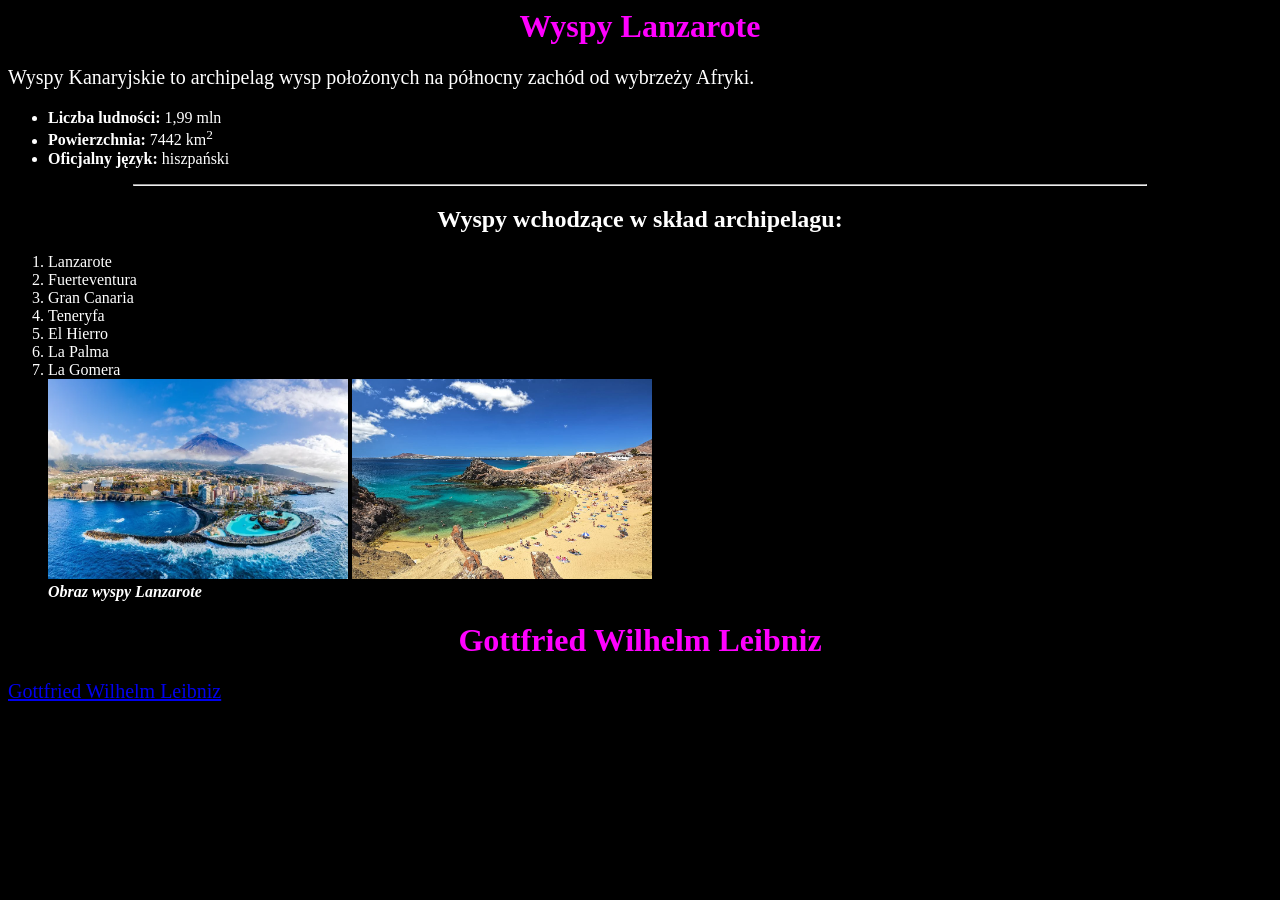
==== lanzarote.html @ 6aa2b5e6 "Update lanzarote.html" ====
<meta charset="utf-8">
   
    <title>Lanzarote</title>

<head>
    <meta charset="utf-8">
    
    <title>Lanzarote</title>
</head>
<link rel="stylesheet" href="css/css2code.css" type="text/css">


<body>
    <h1 align="center">Wyspy Lanzarote</h1>

    <p>Wyspy Kanaryjskie to archipelag wysp położonych na północny zachód
    od wybrzeży Afryki.</p>

    <ul>
        <li><b>Liczba ludności:</b> 1,99 mln</li>
        <li><b>Powierzchnia:</b> 7442 km<sup>2</sup></li>
        <li><b>Oficjalny język:</b> hiszpański</li>
    </ul>

    <hr width="80%">

    <h2 align="center">Wyspy wchodzące w skład archipelagu:</h2>

    <ol>
        <li>Lanzarote</li>
        <li>Fuerteventura</li>
        <li>Gran Canaria</li>
        <li>Teneryfa</li>
        <li>El Hierro</li>
        <li>La Palma</li>
        <li>La Gomera</li>
  
        <img src="photos/wyspylazarote(2).jpg" width="300" height="200" alt="Obraz Lanzarote">
        <img src="photos/wyspylazarote.jpg" width="300" height="200" alt="Plaża Lanzarote">
       
        <div>
            <i><b>Obraz wyspy Lanzarote</b></i>
        </div>
    </ol>

    <h1 align="center">Gottfried Wilhelm Leibniz</h1>
    
   <p><a href="index.html">Gottfried Wilhelm Leibniz</a></p>
---- css/css2code.css ----
body {
background-color:black;
}

h1{
color:magenta;
text-align: center;
}

p {
font-family: verdana;
font-size: 20px;
color:white;
}
h2{
color:white
}
li{
color:white;
}
b{
color:white
}
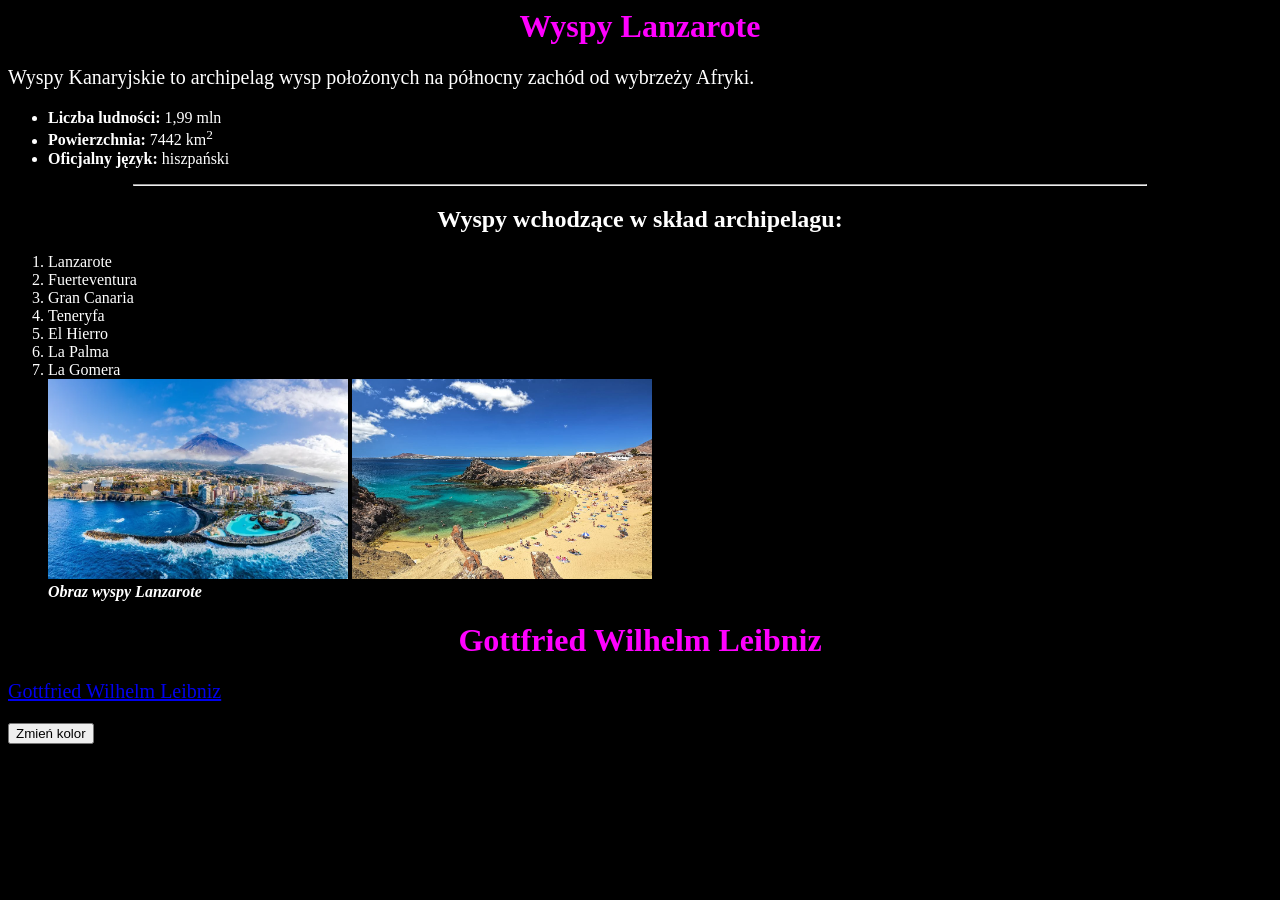
==== commit 1396be05: "Update lanzarote.html" ====
--- a/lanzarote.html
+++ b/lanzarote.html
@@ -36,7 +36,7 @@
         <li>La Gomera</li>
   
         <img src="photos/wyspylazarote(2).jpg" width="300" height="200" alt="Obraz Lanzarote">
-        <img src="photos/wyspylazarote.jpg" width="300" height="200" alt="Plaża Lanzarote">
+        <img src="photos/wyspylazarote.jpg" width="300" height="200" alt="Obraz Lanzarote2">
        
         <div>
             <i><b>Obraz wyspy Lanzarote</b></i>
@@ -46,3 +46,17 @@
     <h1 align="center">Gottfried Wilhelm Leibniz</h1>
     
    <p><a href="index.html">Gottfried Wilhelm Leibniz</a></p>
+</body>
+<button onclick="zmienKolor()">Zmień kolor</button>
+
+<script>
+function zmienKolor() {
+    if (document.body.style.backgroundColor === "black") {
+        document.body.style.backgroundColor = "white";
+        document.body.style.color = "black";
+    } else {
+        document.body.style.backgroundColor = "black";
+        document.body.style.color = "white";
+    }
+}
+</script>
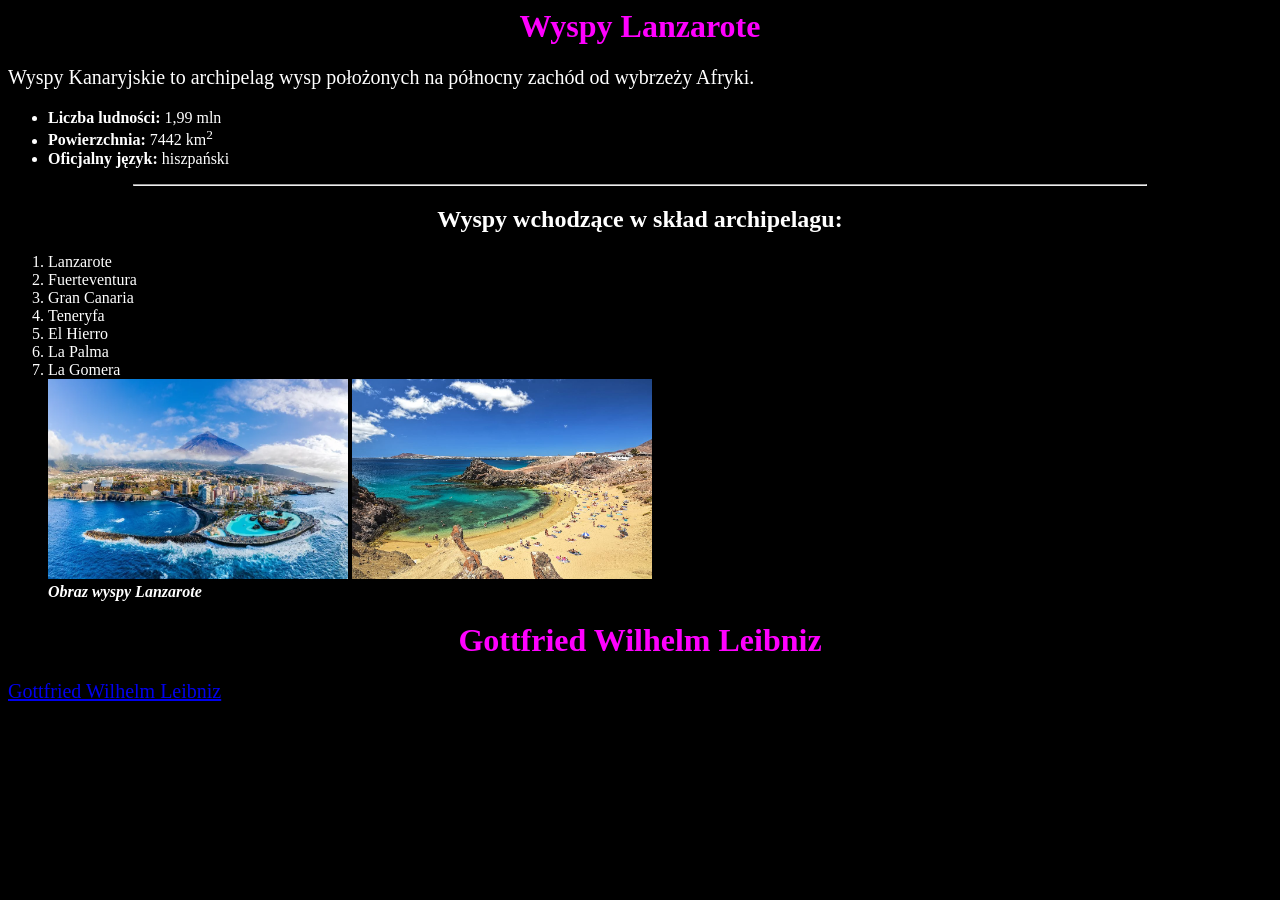
==== commit 84fe27de: "Update lanzarote.html" ====
--- a/lanzarote.html
+++ b/lanzarote.html
@@ -46,10 +46,8 @@
     <h1 align="center">Gottfried Wilhelm Leibniz</h1>
     
    <p><a href="index.html">Gottfried Wilhelm Leibniz</a></p>
-</body>
-<button onclick="zmienKolor()">Zmień kolor</button>
 
-<script>
+    <script>
 function zmienKolor() {
     if (document.body.style.backgroundColor === "black") {
         document.body.style.backgroundColor = "white";
@@ -60,3 +58,7 @@
     }
 }
 </script>
+
+</body>
+
+
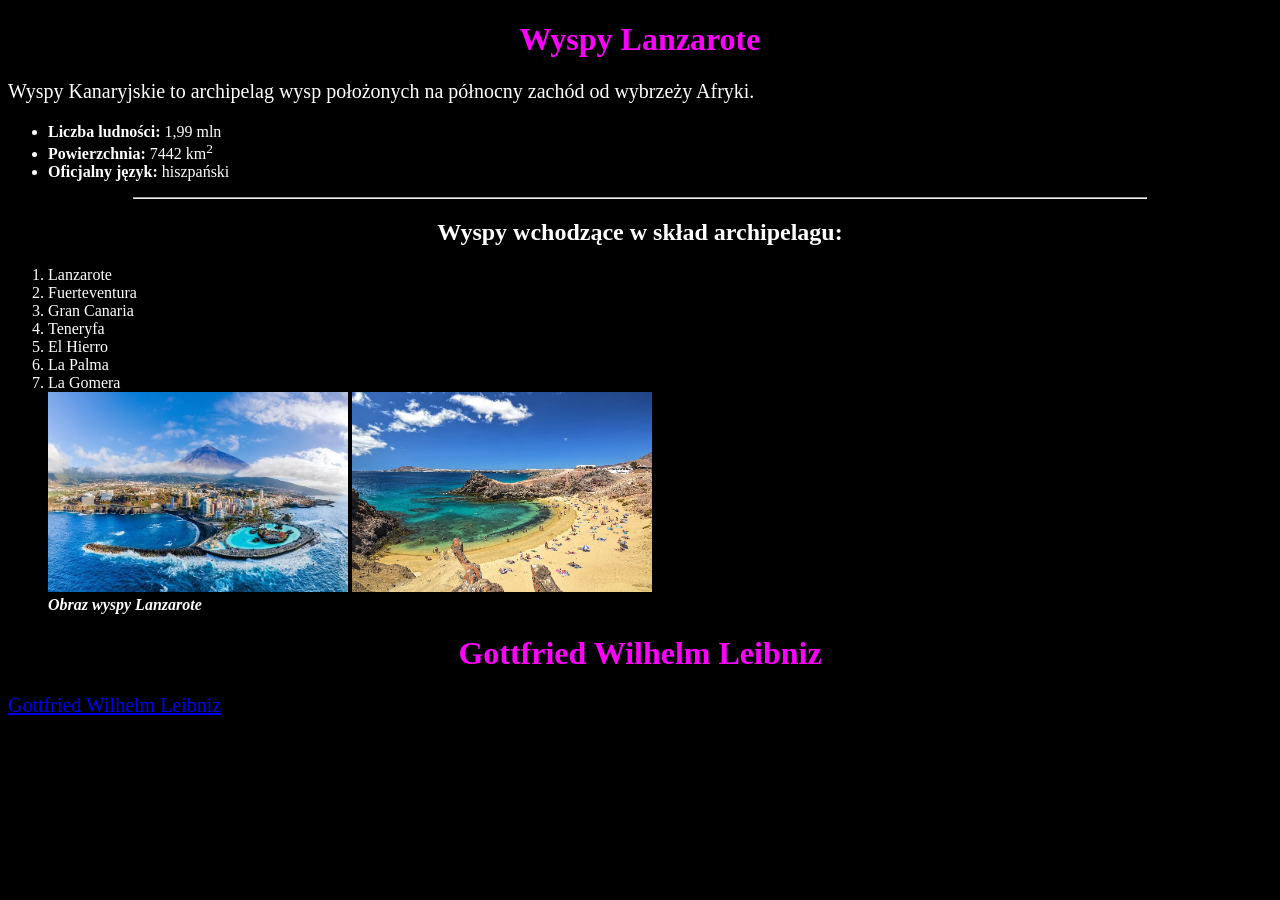
==== commit 5b5b80f5: "Update lanzarote.html" ====
--- a/lanzarote.html
+++ b/lanzarote.html
@@ -1,13 +1,11 @@
-    <meta charset="utf-8">
-   
-    <title>Lanzarote</title>
-
-<head>
+<!DOCTYPE html>
+<html>
+    <head>
     <meta charset="utf-8">
     
     <title>Lanzarote</title>
-</head>
 <link rel="stylesheet" href="css/css2code.css" type="text/css">
+        </head>
 
 
 <body>
@@ -62,3 +60,4 @@
 </body>
 
 
+</html>
